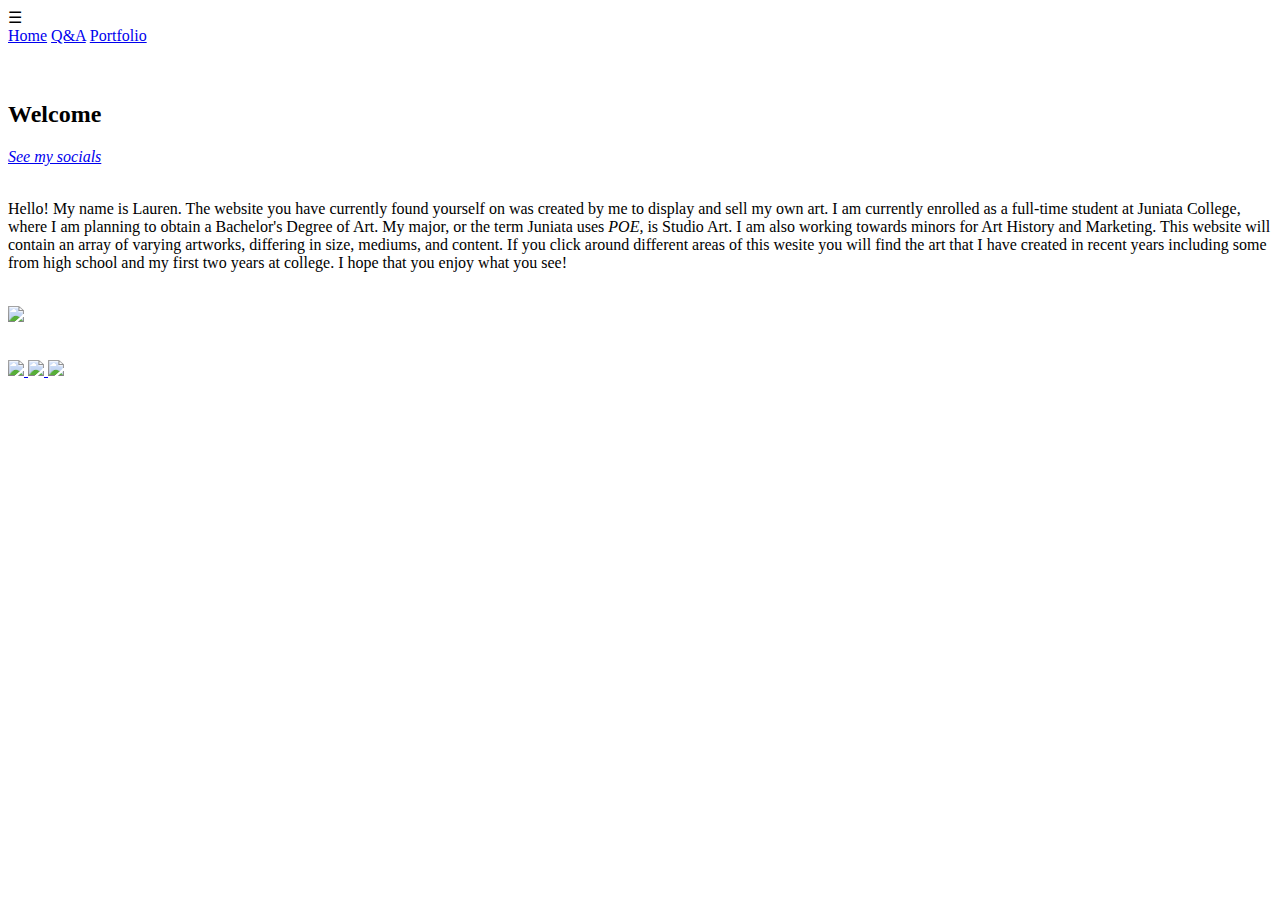
==== index.html @ 3ee61807 "Add files via upload" ====
<!DOCTYPE html>
<html lang="en">
<head>
    <meta charset="UTF-8">
    <meta name="author" content="Lauren Lepley">
    <meta name="viewport" content="width=device-width, initial-scale=1.0">
    <link rel="stylesheet" href="CSS/ArtStyles.css">
    <link rel="icon" type="image/x-icon" href="favicon_io/favicon.ico">
</head>
<body>
    <header>
        <nav>
            <div class="menu-toggle">&#9776;</div>
            <div class="nav-links">
            <a href="index.html" class="active">Home</a> 
            <a href="QuestionsandAnswers.html">Q&A</a> 
            <a href="Portfolio.html">Portfolio</a> 
            </div>
        </nav>    
    </header>
    <br>
    <br>

    <h2>Welcome</h2>
        <a href="#bottom" id="bttm"><i>See my socials</i></a>
    <br>
    <br>

    <p>Hello! My name is Lauren. The website you have currently found yourself on was created by me to display and sell my own art. I am currently enrolled as a full-time student at Juniata College, where I am planning to obtain a Bachelor's Degree of Art. My major, or the term Juniata uses <i>POE,</i> is Studio Art. I am also working towards minors for Art History and Marketing. This website will contain an array of varying artworks, differing in size, mediums, and content. If you click around different areas of this wesite you will find the art that I have created in recent years including some from high school and my first two years at college. I hope that you enjoy what you see!</p>
    
    <br>
    
    <img src="Media/Pictures/Me.jpg" id="SelfImg">
    <br>
    <br>

    <footer>
        <p id="bottom"></p>
        <div id="socials">
            <a href="https://www.instagram.com/rinnydingding/" target="_blank"> 
             <img src="Media/Pictures/instagram.png" id="social_medias">
             </a>
            <a href="https://www.tiktok.com/@l_lepley33" target="_blank"> 
             <img src="Media/Pictures/tiktok.png" id="social_medias">
             </a>
            <a href="https://x.com/Rinnydingding" target="_blank"> 
             <img src="Media/Pictures/twitter.png" id="social_medias">
             </a>
        </div>
    </footer>
</body>
</html>
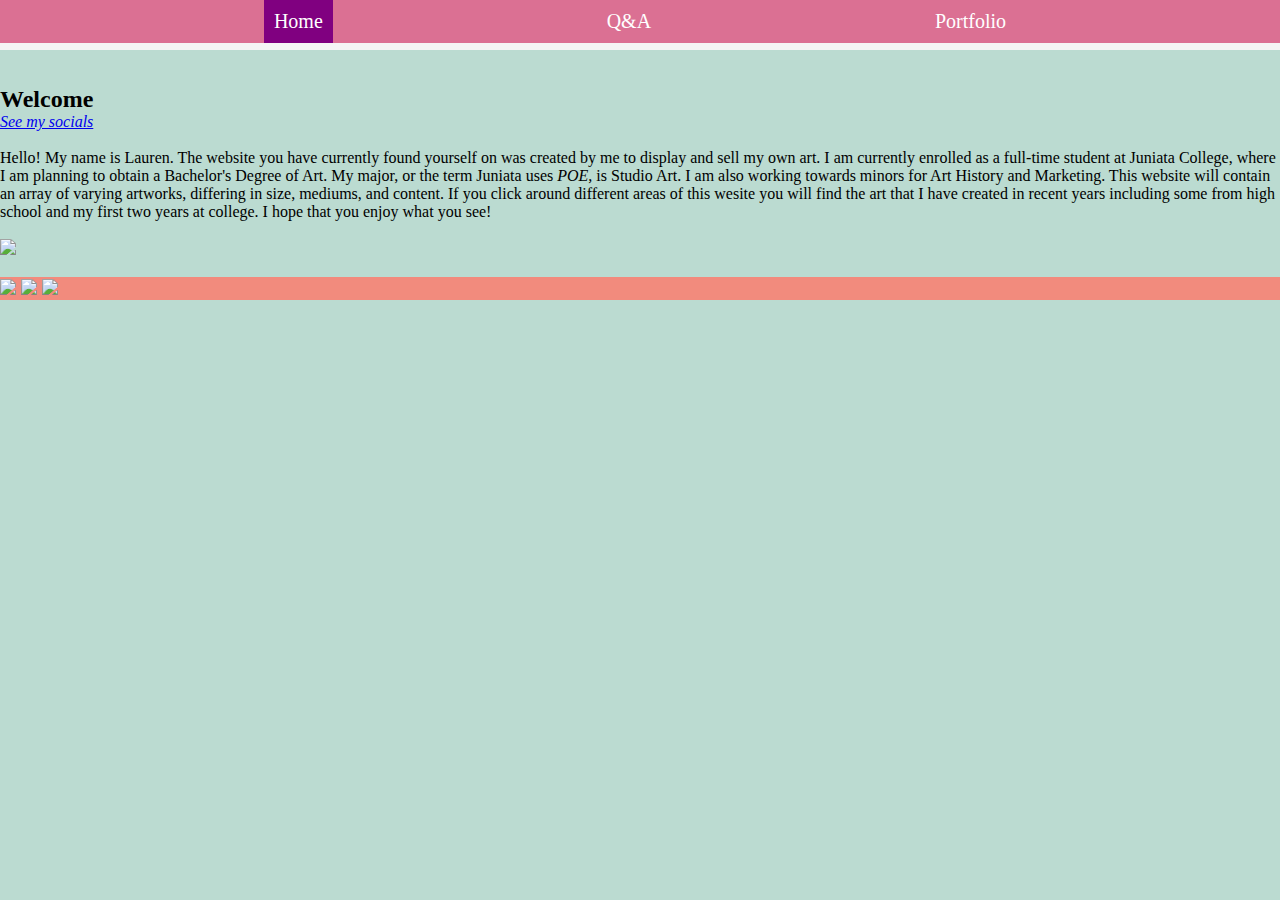
==== commit 48997ae6: "Update index.html" ====
--- a/index.html
+++ b/index.html
@@ -4,8 +4,8 @@
     <meta charset="UTF-8">
     <meta name="author" content="Lauren Lepley">
     <meta name="viewport" content="width=device-width, initial-scale=1.0">
-    <link rel="stylesheet" href="CSS/ArtStyles.css">
-    <link rel="icon" type="image/x-icon" href="favicon_io/favicon.ico">
+    <link href="./homeStyles.css" type="text/css" rel="stylesheet">
+    <link rel="icon" type="image/x-icon" href="favicon.icon">
 </head>
 <body>
     <header>
@@ -49,4 +49,4 @@
         </div>
     </footer>
 </body>
-</html>+</html>
--- a/homeStyles.css
+++ b/homeStyles.css
@@ -0,0 +1,156 @@
+* {
+    margin: 0;
+}
+body {
+    margin: 0;
+    background-color: #BBDBD1;
+}
+
+header {
+    margin:0;
+    background-color: whitesmoke;
+    width: 100%;
+    padding: 0;
+    height: 50px !important;
+}
+
+.nav-links {
+    margin: 0;
+    background-color: palevioletred;
+    text-decoration: none;
+    font-size: 20px;
+    width: 100%;
+    display: flex;
+    justify-content: space-evenly;
+}
+
+.nav-links a {
+    text-decoration: none;
+    color: white;
+    padding: 10px;
+    margin: 0;
+}
+
+.nav-links a.active {
+    color: white;
+    background-color: purple;
+}
+
+.nav-links a:hover:not(.active) {
+    background-color: chartreuse;
+    color: white;
+}
+
+.nav-links a:visited {
+    color: white;
+}
+
+#main {
+    margin-left: 0;
+    padding: 0;
+    background-image: url("../Media/Pictures/sun.jpg");
+    width: 100%;
+    height: 100%;
+}
+
+#hero {
+    height: 100vh; 
+    display: flex;
+
+}
+
+#hero h1 {
+    padding-left: 180px;
+    font-size: 3rem;
+    margin-bottom: 10 px;
+}
+
+.menu-toggle {
+    display: none;
+    font-size: 2rem;
+    cursor: pointer;
+}
+
+footer {
+    margin: 0;
+    background-color: #F28B7D;
+    font-size: 20px;
+    width: 100%;
+    padding: 0;
+    justify-content: space-evenly;
+    align-items: center;
+}
+
+#socials a { 
+    text-decoration: none;
+}
+
+#selfImg {
+    width:650px;
+    height: 500px;
+}
+
+#insta {
+    width: 30px;
+    height: 30px;
+}
+
+#twitter {
+    width: 30px;
+    height: 30px;
+}
+
+#tiktok {
+    width: 30px;
+    height: 30px;
+}
+
+#bhours {
+    color: #584D3D;
+}
+
+@media screen and (max-width: 768px) {
+    body {
+        background-color:#F28B7D;
+    }
+}
+
+@media screen and (min-width: 1024px) {
+    #leftsidebar {
+        width: 200px;
+        float: left;
+        background-color:#BBDBD1;
+        height: 100%;
+        height: 100vh;
+    }
+    #main {
+        margin-left: 200px;
+    }
+}
+
+@media screen and (max-width: 768px) {
+    .nav-links {
+        display: none;
+        flex-direction: column;
+        width: 100%;
+        position: absolute;
+        top: 60px;
+        left: 0;
+        background-color: palegoldenrod;
+        text-align: center;
+        padding: 10px 0;
+    }
+    
+    .nav-links a.active {
+        display: flex;
+    }
+
+    .nav-links a{
+        margin: 10px 0;
+
+    }
+
+    .menu-toggle {
+        display: block;
+    }
+}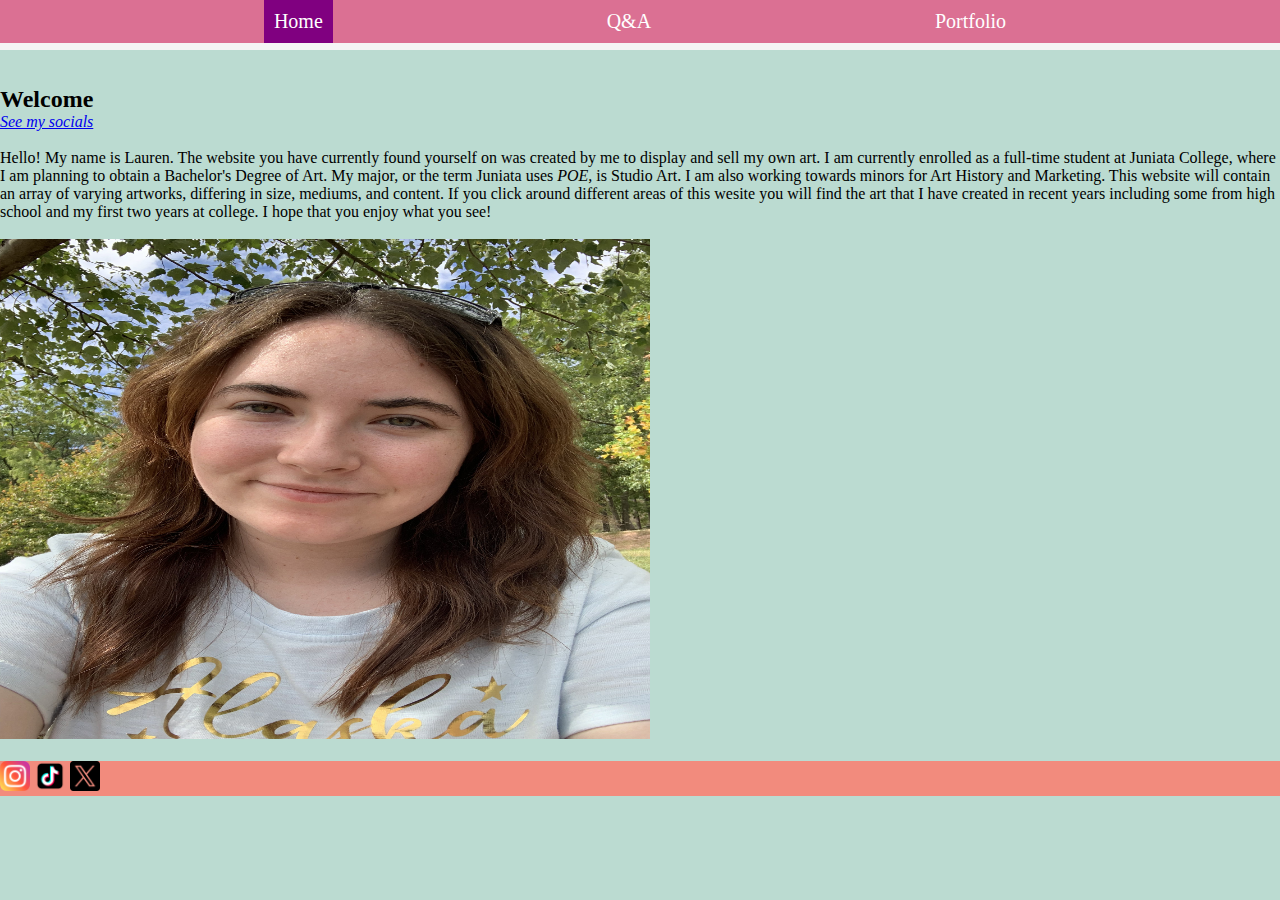
==== commit 40ac7a97: "Update index.html" ====
--- a/index.html
+++ b/index.html
@@ -5,7 +5,7 @@
     <meta name="author" content="Lauren Lepley">
     <meta name="viewport" content="width=device-width, initial-scale=1.0">
     <link href="./homeStyles.css" type="text/css" rel="stylesheet">
-    <link rel="icon" type="image/x-icon" href="favicon.icon">
+    <link rel="icon" type="image/x-icon" href="./favicon.ico">
 </head>
 <body>
     <header>
@@ -30,7 +30,7 @@
     
     <br>
     
-    <img src="Media/Pictures/Me.jpg" id="SelfImg">
+    <img src="./Me.jpg" id="selfImg">
     <br>
     <br>
 
@@ -38,13 +38,13 @@
         <p id="bottom"></p>
         <div id="socials">
             <a href="https://www.instagram.com/rinnydingding/" target="_blank"> 
-             <img src="Media/Pictures/instagram.png" id="social_medias">
+             <img src="./instagram.png" id="social_medias">
              </a>
             <a href="https://www.tiktok.com/@l_lepley33" target="_blank"> 
-             <img src="Media/Pictures/tiktok.png" id="social_medias">
+             <img src="./tiktok.png" id="social_medias">
              </a>
             <a href="https://x.com/Rinnydingding" target="_blank"> 
-             <img src="Media/Pictures/twitter.png" id="social_medias">
+             <img src="./twitter.png" id="social_medias">
              </a>
         </div>
     </footer>
--- a/homeStyles.css
+++ b/homeStyles.css
@@ -90,7 +90,7 @@
     height: 500px;
 }
 
-#insta {
+#social_medias {
     width: 30px;
     height: 30px;
 }
@@ -153,4 +153,4 @@
     .menu-toggle {
         display: block;
     }
-}+}
